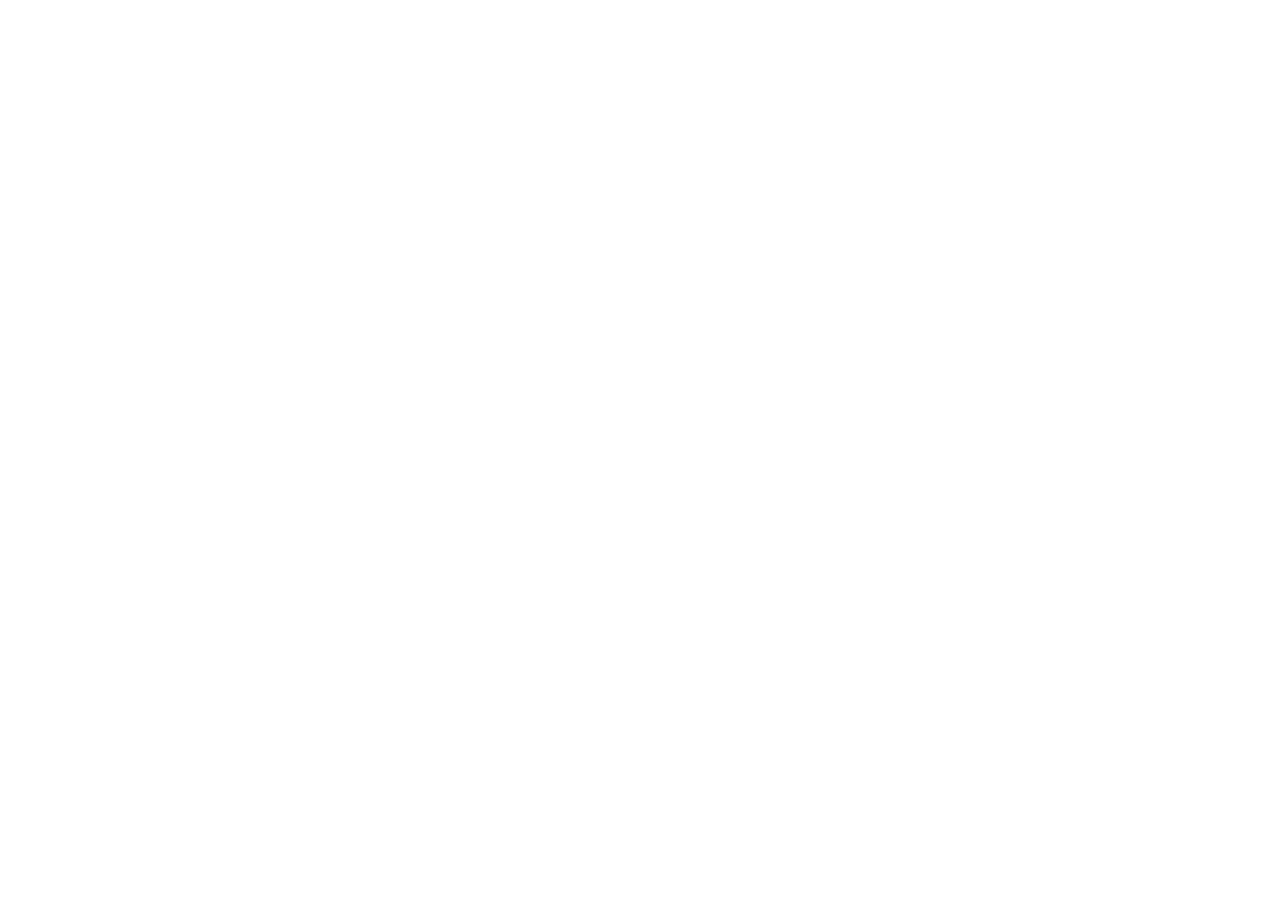
==== Testesite1.html @ bcb89bf1 "Create Testesite1.html" ====
<!DOCTYPE html>
<html lang="pt-br">
<head>
    <meta charset="UTF-8">
    <meta name="viewport" content="width=device-width, initial-scale=1.0">
    <title>Primeiro teste de site</title>
</head>
<body>
    
</body>
</html>
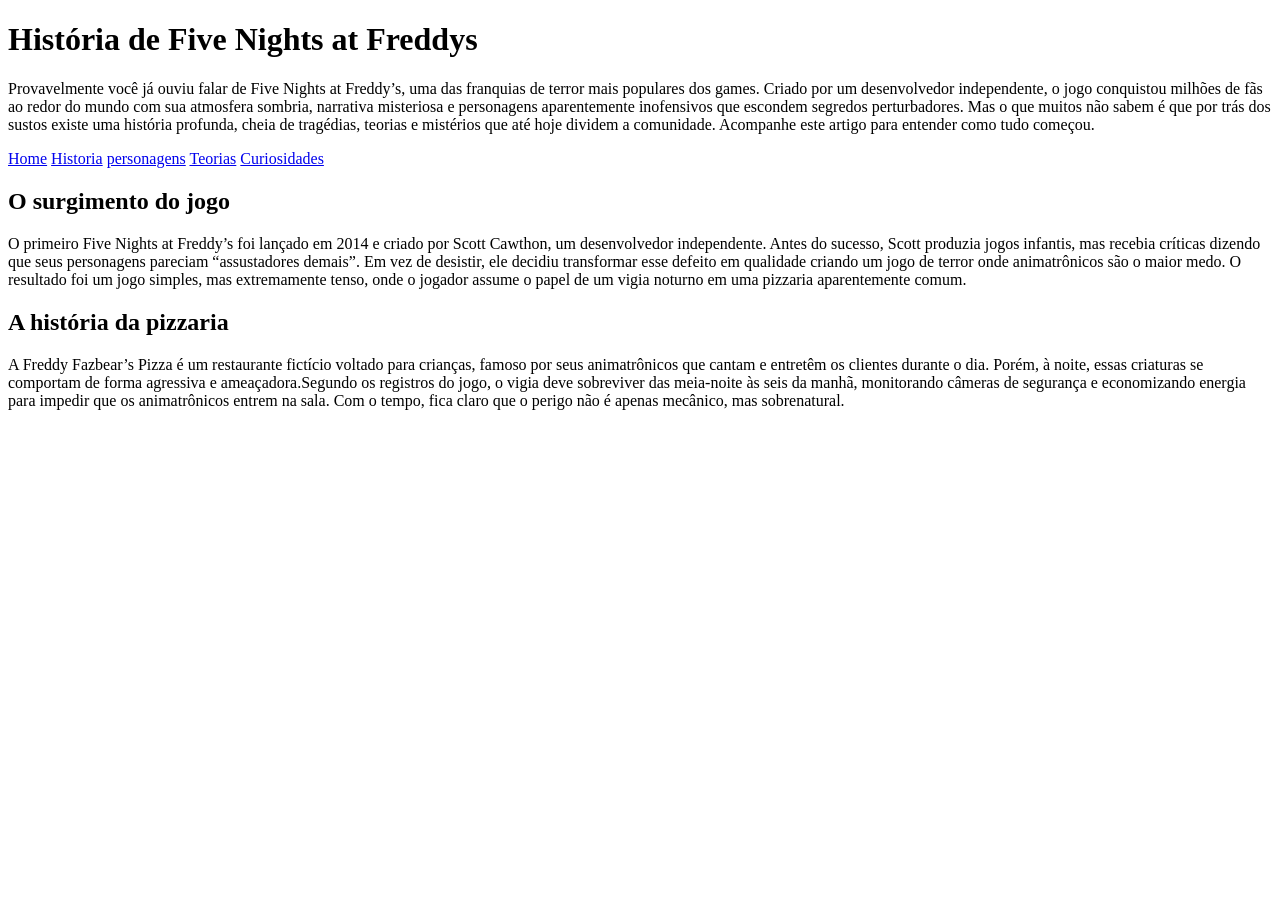
==== commit 16de026a: "Att teste 1" ====
--- a/Testesite1.html
+++ b/Testesite1.html
@@ -3,9 +3,38 @@
 <head>
     <meta charset="UTF-8">
     <meta name="viewport" content="width=device-width, initial-scale=1.0">
-    <title>Primeiro teste de site</title>
+    <title>Arquivos Fazbear</title>
+    <link rel="shortcut icon" href="c:\Users\erika\Downloads\pngkey.com-freddy-fazbear-png-1864728.png" type="image/x-icon">
+    <link rel="stylesheet" href="style.css">
 </head>
 <body>
+    <header>
+    <h1>História de Five Nights at Freddys </h1>
+    <p>Provavelmente você já ouviu falar de Five Nights at Freddy’s, uma das franquias de terror mais populares dos games. Criado por um desenvolvedor independente, o jogo conquistou milhões de fãs ao redor do mundo com sua atmosfera sombria, narrativa misteriosa e personagens aparentemente inofensivos que escondem segredos perturbadores.
+
+Mas o que muitos não sabem é que por trás dos sustos existe uma história profunda, cheia de tragédias, teorias e mistérios que até hoje dividem a comunidade. Acompanhe este artigo para entender como tudo começou.</p>
+    </header>
+    <nav>
+        <a href="#">Home</a>
+        <a href="#">Historia</a>
+        <a href="#">personagens</a>
+        <a href="#">Teorias</a>
+        <a href="#">Curiosidades</a>
+    </nav>
+    <main>
+        <article>
+            <h1>O surgimento do jogo</h1>
+            <p> O primeiro Five Nights at Freddy’s foi lançado em 2014 e criado por Scott Cawthon, um desenvolvedor independente. Antes do sucesso, Scott produzia jogos infantis, mas recebia críticas dizendo que seus personagens pareciam “assustadores demais”.
+
+                Em vez de desistir, ele decidiu transformar esse defeito em qualidade criando um jogo de terror onde animatrônicos são o maior medo.
+                O resultado foi um jogo simples, mas extremamente tenso, onde o jogador assume o papel de um vigia noturno em uma pizzaria aparentemente comum.</p>
+                <h2>A história da pizzaria</h2>
+                <p>A Freddy Fazbear’s Pizza é um restaurante fictício voltado para crianças, famoso por seus animatrônicos que cantam e entretêm os clientes durante o dia. Porém, à noite, essas criaturas se comportam de forma agressiva e ameaçadora.Segundo os registros do jogo, o vigia deve sobreviver das meia-noite às seis da manhã, monitorando câmeras de segurança e economizando energia para impedir que os animatrônicos entrem na sala.
+                Com o tempo, fica claro que o perigo não é apenas mecânico, mas sobrenatural.
+
+                </p>
+        </article>
+    </main>
     
 </body>
 </html>
--- a/style.css
+++ b/style.css
@@ -0,0 +1 @@
+nice
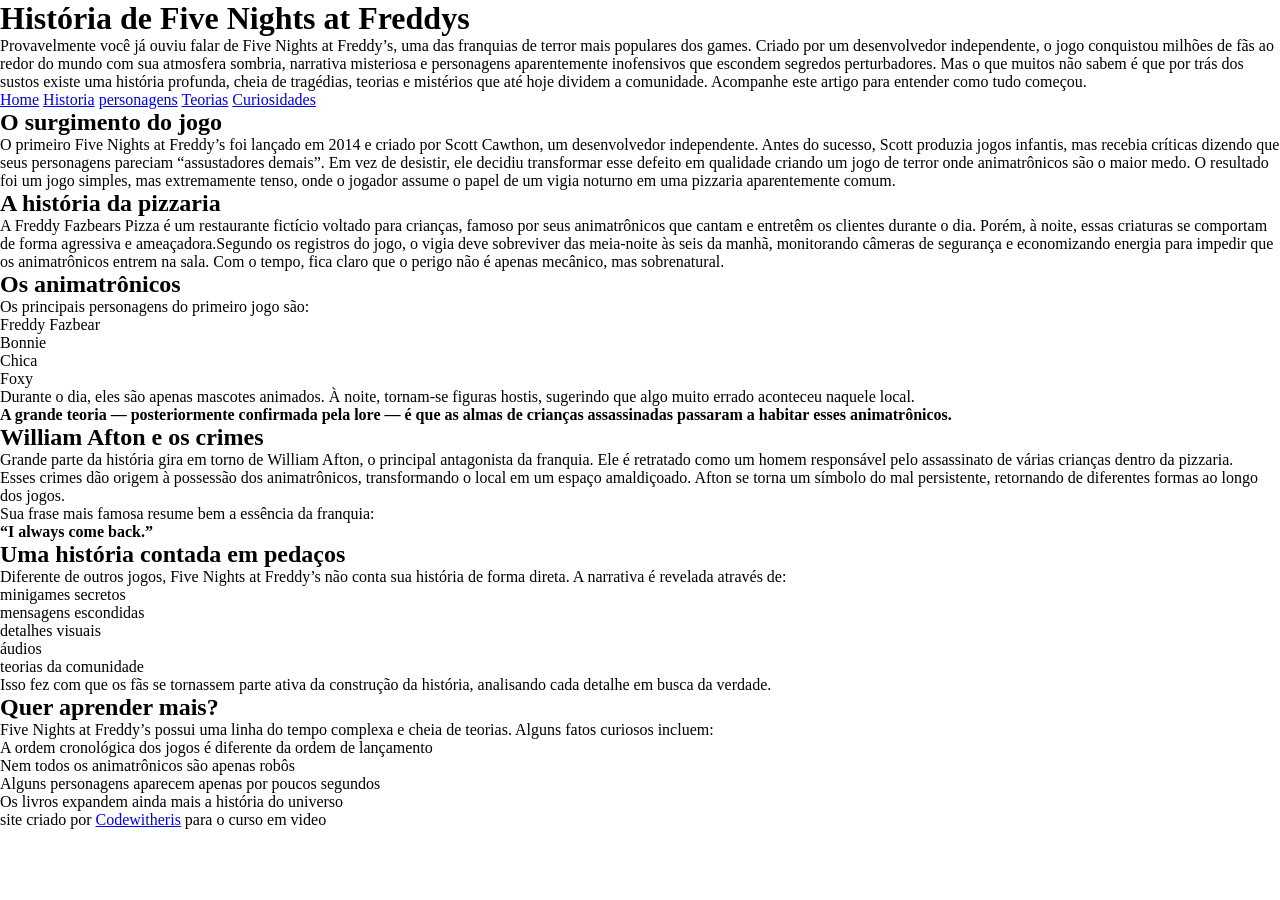
==== commit a6aef260: "att teste 2" ====
--- a/Testesite1.html
+++ b/Testesite1.html
@@ -29,12 +29,51 @@
                 Em vez de desistir, ele decidiu transformar esse defeito em qualidade criando um jogo de terror onde animatrônicos são o maior medo.
                 O resultado foi um jogo simples, mas extremamente tenso, onde o jogador assume o papel de um vigia noturno em uma pizzaria aparentemente comum.</p>
                 <h2>A história da pizzaria</h2>
-                <p>A Freddy Fazbear’s Pizza é um restaurante fictício voltado para crianças, famoso por seus animatrônicos que cantam e entretêm os clientes durante o dia. Porém, à noite, essas criaturas se comportam de forma agressiva e ameaçadora.Segundo os registros do jogo, o vigia deve sobreviver das meia-noite às seis da manhã, monitorando câmeras de segurança e economizando energia para impedir que os animatrônicos entrem na sala.
-                Com o tempo, fica claro que o perigo não é apenas mecânico, mas sobrenatural.
-
-                </p>
+                <p>A Freddy Fazbears Pizza é um restaurante fictício voltado para crianças, famoso por seus animatrônicos que cantam e entretêm os clientes durante o dia. Porém, à noite, essas criaturas se comportam de forma agressiva e ameaçadora.Segundo os registros do jogo, o vigia deve sobreviver das meia-noite às seis da manhã, monitorando câmeras de segurança e economizando energia para impedir que os animatrônicos entrem na sala.
+                Com o tempo, fica claro que o perigo não é apenas mecânico, mas sobrenatural. </p>
+                <H2> Os animatrônicos</H2>
+                <P>Os principais personagens do primeiro jogo são:</P>
+                <ul>
+                    <li>
+                     Freddy Fazbear 
+                    </li>
+                    <li>Bonnie</li>
+                    <li>Chica</li>
+                    <li>Foxy</li>
+                </ul>
+                <p>Durante o dia, eles são apenas mascotes animados. À noite, tornam-se figuras hostis, sugerindo que algo muito errado aconteceu naquele local.</p>
+                <strong>A grande teoria — posteriormente confirmada pela lore — é que as almas de crianças assassinadas passaram a habitar esses animatrônicos.</strong>
+                <h2>William Afton e os crimes</h2>
+                <p>Grande parte da história gira em torno de William Afton, o principal antagonista da franquia. Ele é retratado como um homem responsável pelo assassinato de várias crianças dentro da pizzaria.</p>
+                <p>Esses crimes dão origem à possessão dos animatrônicos, transformando o local em um espaço amaldiçoado. Afton se torna um símbolo do mal persistente, retornando de diferentes formas ao longo dos jogos.</p>
+                <p>Sua frase mais famosa resume bem a essência da franquia:</p>
+                <strong>“I always come back.”</strong>
+                <h2>Uma história contada em pedaços</h2>
+                <p>Diferente de outros jogos, Five Nights at Freddy’s não conta sua história de forma direta. A narrativa é revelada através de:</p>
+                <ul>
+                    <li>minigames secretos</li>
+                    <li>mensagens escondidas</li>
+                    <li>detalhes visuais</li>
+                    <li>áudios</li>
+                    <li>teorias da comunidade</li>
+                    <p>Isso fez com que os fãs se tornassem parte ativa da construção da história, analisando cada detalhe em busca da verdade.</p>
+                </ul>
+                <aside>
+                    <h2>Quer aprender mais?</h2>
+                    <p>Five Nights at Freddy’s possui uma linha do tempo complexa e cheia de teorias. Alguns fatos curiosos incluem:</p>
+                    <ul>
+                        <li>A ordem cronológica dos jogos é diferente da ordem de lançamento</li>
+                        <li>Nem todos os animatrônicos são apenas robôs</li>
+                        <li>Alguns personagens aparecem apenas por poucos segundos</li>
+                        <li>Os livros expandem ainda mais a história do universo</li>
+                    </ul>
+                
+                </aside>
         </article>
     </main>
+    <footer>
+    <p>site criado por <a href="https://github.com/codewitheris" target="_blank" class="externo">Codewitheris</a> para o curso em video</p>
+    </footer>
     
 </body>
 </html>
--- a/style.css
+++ b/style.css
@@ -1 +1,8 @@
-nice+@font-face{
+    font-family: Verdana, Geneva, Tahoma, sans-serif;
+    font-weight: normal;
+}
+*{
+    margin: 0px;
+    padding: 0px;
+}
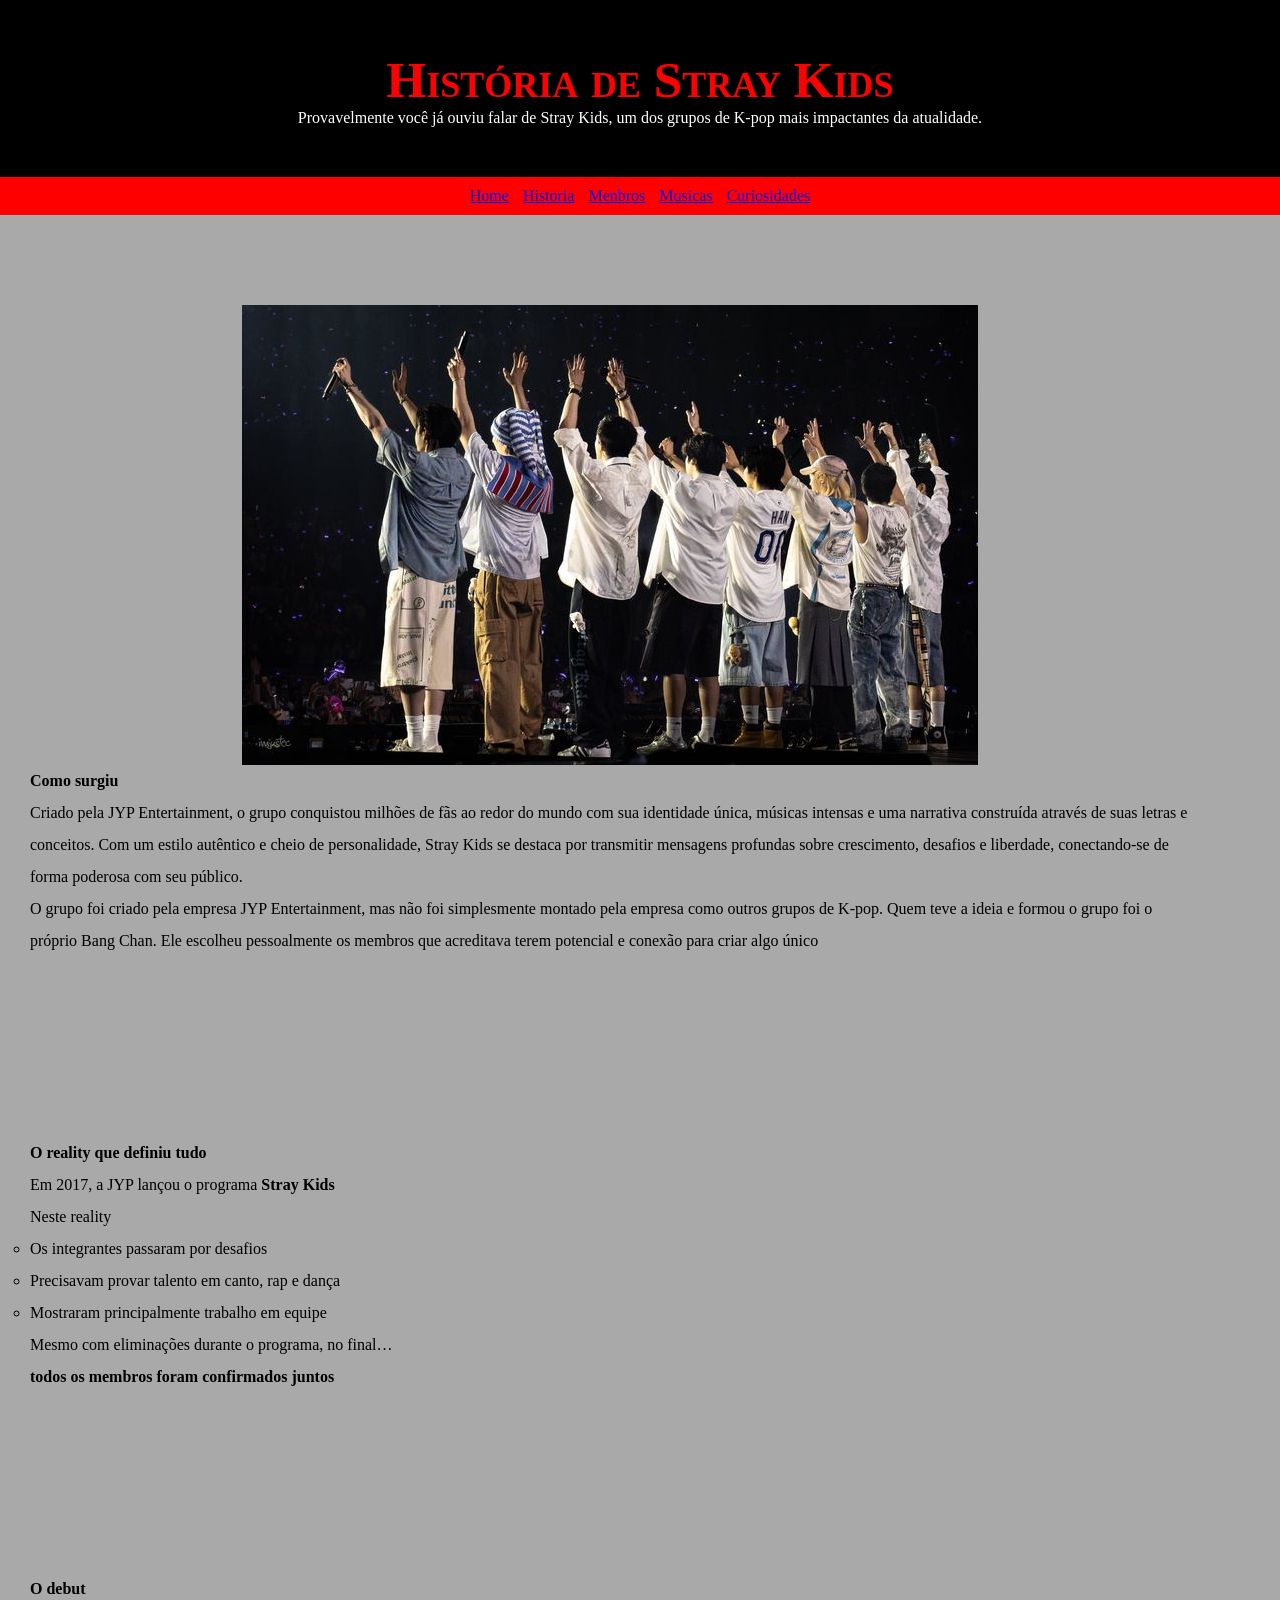
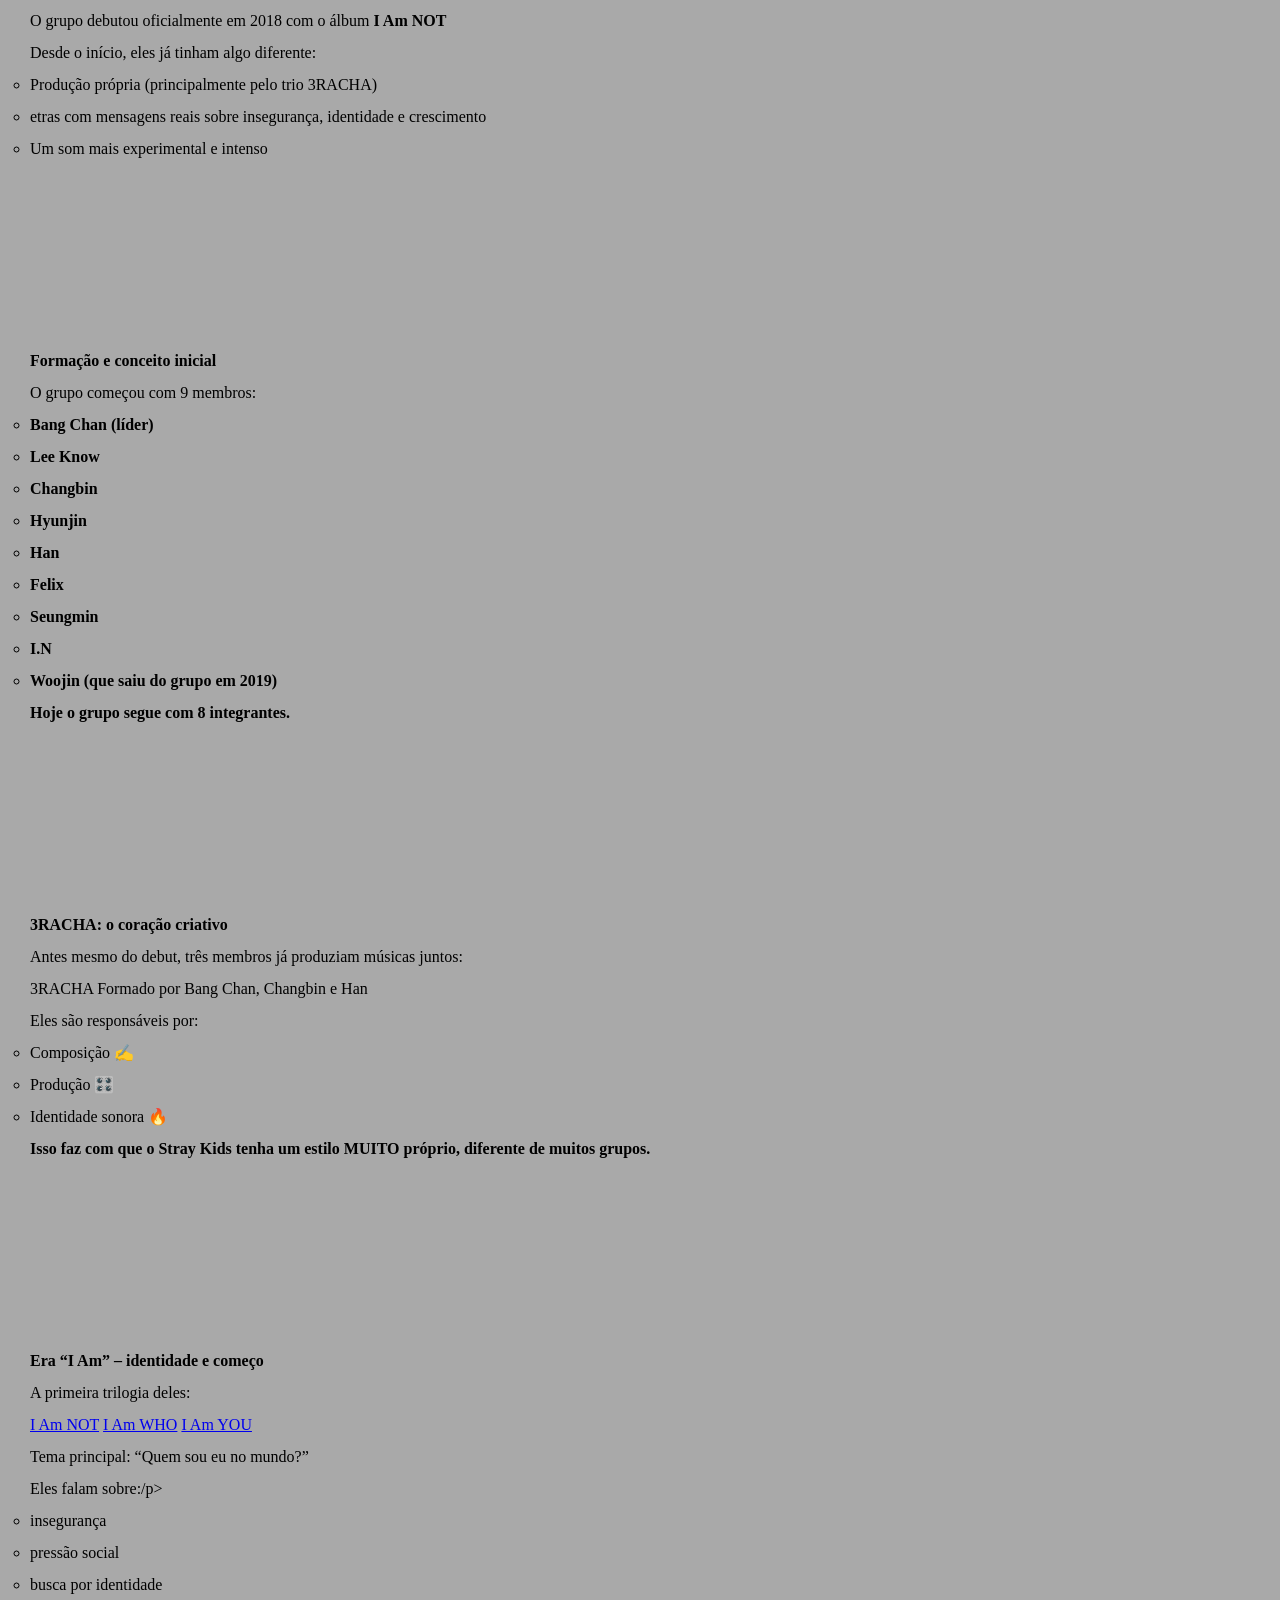
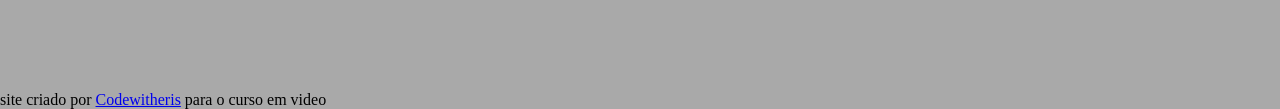
==== commit de897d69: "teste portifólio 1.1" ====
--- a/Testesite1.html
+++ b/Testesite1.html
@@ -4,69 +4,116 @@
     <meta charset="UTF-8">
     <meta name="viewport" content="width=device-width, initial-scale=1.0">
     <title>Arquivos Fazbear</title>
-    <link rel="shortcut icon" href="c:\Users\erika\Downloads\pngkey.com-freddy-fazbear-png-1864728.png" type="image/x-icon">
+    <link rel="shortcut icon" href="Imagens/Stray_Kids_Logo_01.png">
     <link rel="stylesheet" href="style.css">
 </head>
 <body>
     <header>
-    <h1>História de Five Nights at Freddys </h1>
-    <p>Provavelmente você já ouviu falar de Five Nights at Freddy’s, uma das franquias de terror mais populares dos games. Criado por um desenvolvedor independente, o jogo conquistou milhões de fãs ao redor do mundo com sua atmosfera sombria, narrativa misteriosa e personagens aparentemente inofensivos que escondem segredos perturbadores.
 
-Mas o que muitos não sabem é que por trás dos sustos existe uma história profunda, cheia de tragédias, teorias e mistérios que até hoje dividem a comunidade. Acompanhe este artigo para entender como tudo começou.</p>
+    <h1>História de Stray Kids </h1>
+    <p>Provavelmente você já ouviu falar de Stray Kids, um dos grupos de K-pop mais impactantes da atualidade. </p>
     </header>
-    <nav>
+
+    <nav class="topo">
         <a href="#">Home</a>
         <a href="#">Historia</a>
-        <a href="#">personagens</a>
-        <a href="#">Teorias</a>
+        <a href="#">Menbros</a>
+        <a href="#">Musicas</a>
         <a href="#">Curiosidades</a>
     </nav>
     <main>
         <article>
-            <h1>O surgimento do jogo</h1>
-            <p> O primeiro Five Nights at Freddy’s foi lançado em 2014 e criado por Scott Cawthon, um desenvolvedor independente. Antes do sucesso, Scott produzia jogos infantis, mas recebia críticas dizendo que seus personagens pareciam “assustadores demais”.
 
-                Em vez de desistir, ele decidiu transformar esse defeito em qualidade criando um jogo de terror onde animatrônicos são o maior medo.
-                O resultado foi um jogo simples, mas extremamente tenso, onde o jogador assume o papel de um vigia noturno em uma pizzaria aparentemente comum.</p>
-                <h2>A história da pizzaria</h2>
-                <p>A Freddy Fazbears Pizza é um restaurante fictício voltado para crianças, famoso por seus animatrônicos que cantam e entretêm os clientes durante o dia. Porém, à noite, essas criaturas se comportam de forma agressiva e ameaçadora.Segundo os registros do jogo, o vigia deve sobreviver das meia-noite às seis da manhã, monitorando câmeras de segurança e economizando energia para impedir que os animatrônicos entrem na sala.
-                Com o tempo, fica claro que o perigo não é apenas mecânico, mas sobrenatural. </p>
-                <H2> Os animatrônicos</H2>
-                <P>Os principais personagens do primeiro jogo são:</P>
-                <ul>
-                    <li>
-                     Freddy Fazbear 
-                    </li>
-                    <li>Bonnie</li>
-                    <li>Chica</li>
-                    <li>Foxy</li>
-                </ul>
-                <p>Durante o dia, eles são apenas mascotes animados. À noite, tornam-se figuras hostis, sugerindo que algo muito errado aconteceu naquele local.</p>
-                <strong>A grande teoria — posteriormente confirmada pela lore — é que as almas de crianças assassinadas passaram a habitar esses animatrônicos.</strong>
-                <h2>William Afton e os crimes</h2>
-                <p>Grande parte da história gira em torno de William Afton, o principal antagonista da franquia. Ele é retratado como um homem responsável pelo assassinato de várias crianças dentro da pizzaria.</p>
-                <p>Esses crimes dão origem à possessão dos animatrônicos, transformando o local em um espaço amaldiçoado. Afton se torna um símbolo do mal persistente, retornando de diferentes formas ao longo dos jogos.</p>
-                <p>Sua frase mais famosa resume bem a essência da franquia:</p>
-                <strong>“I always come back.”</strong>
-                <h2>Uma história contada em pedaços</h2>
-                <p>Diferente de outros jogos, Five Nights at Freddy’s não conta sua história de forma direta. A narrativa é revelada através de:</p>
-                <ul>
-                    <li>minigames secretos</li>
-                    <li>mensagens escondidas</li>
-                    <li>detalhes visuais</li>
-                    <li>áudios</li>
-                    <li>teorias da comunidade</li>
-                    <p>Isso fez com que os fãs se tornassem parte ativa da construção da história, analisando cada detalhe em busca da verdade.</p>
-                </ul>
-                <aside>
-                    <h2>Quer aprender mais?</h2>
-                    <p>Five Nights at Freddy’s possui uma linha do tempo complexa e cheia de teorias. Alguns fatos curiosos incluem:</p>
-                    <ul>
-                        <li>A ordem cronológica dos jogos é diferente da ordem de lançamento</li>
-                        <li>Nem todos os animatrônicos são apenas robôs</li>
-                        <li>Alguns personagens aparecem apenas por poucos segundos</li>
-                        <li>Os livros expandem ainda mais a história do universo</li>
+            <section>
+                <img src="Imagens/stray01.jpg" alt="straykids">
+                <h1>Como surgiu</h1>
+                <p>Criado pela JYP Entertainment, o grupo conquistou milhões de fãs ao redor do mundo com sua identidade única, músicas intensas e uma narrativa construída através de suas letras e conceitos. Com um estilo autêntico e cheio de personalidade, Stray Kids se destaca por transmitir mensagens profundas sobre crescimento, desafios e liberdade, conectando-se de forma poderosa com seu público.</p>
+                <p> O grupo foi criado pela empresa JYP Entertainment, mas não foi simplesmente montado pela empresa como outros grupos de K-pop.
+                    Quem teve a ideia e formou o grupo foi o próprio Bang Chan.
+                    Ele escolheu pessoalmente os membros que acreditava terem potencial e conexão para criar algo único</p>
+                    <img src="" alt="">
+            </section>
+
+                <section>
+                    <h2>O reality que definiu tudo</h2>
+                    <p>Em 2017, a JYP lançou o programa <strong>Stray Kids</strong> </p>
+                    <p>Neste reality</p>
+                    <ul style="list-style-type:circle ;">
+                        <li>
+                       Os integrantes passaram por desafios
+                        </li>
+                        <li>Precisavam provar talento em canto, rap e dança</li>
+                        <li>Mostraram principalmente trabalho em equipe</li>
                     </ul>
+                    <p>Mesmo com eliminações durante o programa, no final…</p>
+                    <p><b>todos os membros foram confirmados juntos</b></p>
+                    <img src="" alt="">
+                </section>
+
+                <section>
+                    <H2> O debut</H2>
+                    <P>O grupo debutou oficialmente em 2018 com o álbum <b>I Am NOT</b></P>
+                    <p>Desde o início, eles já tinham algo diferente:</p>
+                    <ul style="list-style-type: circle;">
+                        <li>Produção própria (principalmente pelo trio 3RACHA)</li>
+                        <li>etras com mensagens reais sobre insegurança, identidade e crescimento</li>
+                        <li>Um som mais experimental e intenso</li>
+                        <img src="" alt="">
+                    </ul>
+                </section>
+
+                <section>
+                    <h2>Formação e conceito inicial</h2>
+                    <p>O grupo começou com 9 membros:</p>
+                    <ul style="list-style-type: circle;">
+                        <b>
+                            <li>Bang Chan (líder)</li>
+                            <li>Lee Know</li>
+                            <li>Changbin</li>
+                            <li>Hyunjin</li>
+                            <li>Han</li>
+                            <li>Felix</li>
+                            <li>Seungmin</li>
+                            <li>I.N</li>
+                            <li>Woojin (que saiu do grupo em 2019)</li>
+                            <p>Hoje o grupo segue com 8 integrantes.</p>
+                        </b>
+                    </ul>
+                    <img src="" alt="">
+                </section>
+
+                <section>
+                    <h2>3RACHA: o coração criativo</h2>
+                    <img src="" alt="">
+                    <p>Antes mesmo do debut, três membros já produziam músicas juntos: </p>
+                    <p>3RACHA Formado por Bang Chan, Changbin e Han</p>
+                    <p>Eles são responsáveis por:</p>
+                    <ul style="list-style: circle;">
+                        <li>Composição ✍️</li>
+                         <li>Produção 🎛️</li>
+                        <li>Identidade sonora 🔥</li>
+                        <p><b>Isso faz com que o Stray Kids tenha um estilo MUITO próprio, diferente de muitos grupos.</b></p>
+                    </ul>
+                </section>
+
+                <section>
+                    
+                    <h2>Era “I Am” – identidade e começo</h2>
+                    <p>A primeira trilogia deles:</p>
+                    <nav class="musica">
+                        <a href="#">I Am NOT</a>
+                        <a href="#">I Am WHO</a>
+                        <a href="#">I Am YOU</a>
+                    </nav>
+                    <p>Tema principal: “Quem sou eu no mundo?”</p>
+                    <p>Eles falam sobre:/p>
+                        <ul style="list-style-type: circle;">
+                            <li>insegurança</li>
+                            <li>pressão social</li>
+                            <li>busca por identidade</li>
+                        </ul>
+                        <img src="" alt="">
+                </section>
                 
                 </aside>
         </article>
--- a/style.css
+++ b/style.css
@@ -1,8 +1,51 @@
-@font-face{
-    font-family: Verdana, Geneva, Tahoma, sans-serif;
-    font-weight: normal;
+*{
+    margin: 0%;
+    padding: 0%;
+    font-size: 1em;
 }
-*{
-    margin: 0px;
-    padding: 0px;
+html, body{
+    min-height: 100vh;
+    background-color: darkgray;
+}
+
+header{
+    background-color: black;
+    color: white;
+    text-align: center;
+}
+ 
+header > h1{
+    padding-top: 50px;
+    font-variant: small-caps;
+    font-size: 4vw;
+    color: red;
+}
+
+header>p{
+    padding-bottom: 50px;
+}
+
+header a:hover, footer a:hover{
+    text-decoration: underline;
+}
+
+nav.topo{
+padding: 10px;
+background-color: red;
+color: white;
+text-align: center;
+word-spacing: 10px;
+}
+
+
+section{
+    line-height: 2em;
+    padding: 10vh;
+    padding-bottom: 10vh;
+    padding-left: 30px;
+    
+}
+ img {
+  display: block;
+  margin: 0 auto;
 }
